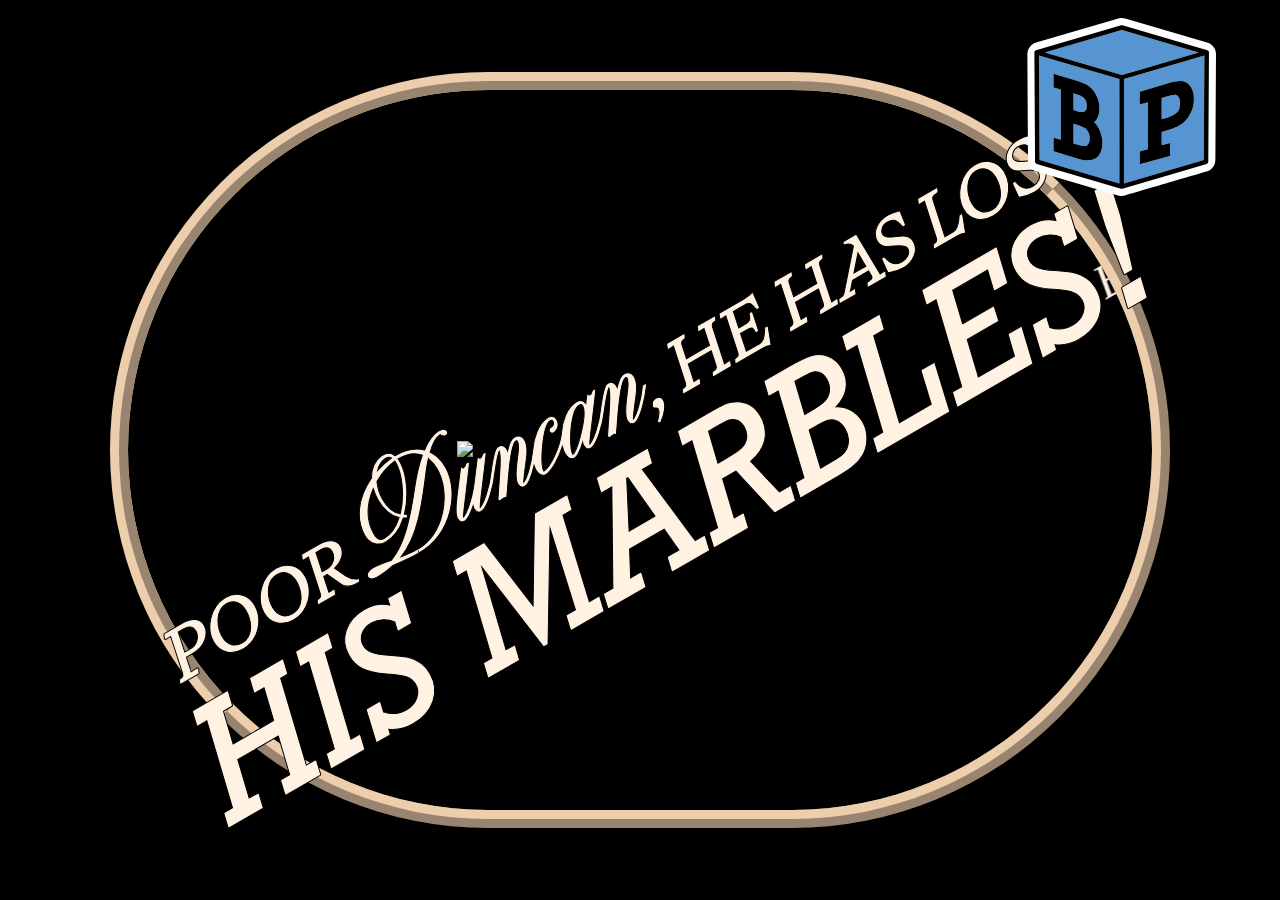
==== duncan.html @ 516d3875 "fixed marbles, they were not showing up" ====
<!DOCTYPE html>
<html>
  <head>
    <script src="https://cdnjs.cloudflare.com/ajax/libs/p5.js/1.9.2/p5.min.js"></script>
    <meta charset="utf-8" />
    <title>Poor Duncan, He Has Lost His Marbles!</title>
    <link rel="stylesheet" type="text/css" href="style.css" />
    <link rel="icon" type="image/png" sizes="32x32" href="./favicon/favicon_orange.png">

 
  </head>
  <body>
    
  <div class="menu">
  <a href="/index.html">
    <img src="/menu.svg">
  </a>
</div>

  <div class="bgImageDuncan">
    <marquee class="marqueeScreenDuncan">Bella broke the man! But to be fair, his unwillingness to move on and his reckless spending foreshadowed his demise." </marquee>
    <img src="./balls/bg.gif" alt="Looping Image of Duncan Crying for Bella's Attention">
  </div>

  <div id="headerDuncan">
        <!-- <h1>Godwin Chopping Block</h1> -->
    <img src="./balls/PD.svg" alt="Poor Duncan, He has lost his marbles!">
  </div>

  <div class="bgColorDuncan">
  </div>
    
  <script src="particle.js"></script>
  <script src="duncan.js"></script>
  </body>
</html>
---- style.css ----
*{
    margin: 0px;
    padding: 0;
    /* outline: 1px solid red; */
}

html, body{
    overflow-x: hidden;
}

.landingPage{
  display: flex;
  flex-direction: column;
  width: 100vw;
  height: 100dvh;
  pointer-events: none;
  background-color: #000000;

}

/* bella landing page*/

.topscreenBella{
  position: absolute;
  white-space: nowrap;
  margin: 4dvh;
  margin-top: 6dvh;
  padding: 1vw;
  font-family: Cambria, Cochin, Georgia, Times, 'Times New Roman', serif;
  font-style: italic;
  animation: marquee 5s linear infinite;
  color: #ffffff;
  background-color: #000000;
  z-index: 7;
  border-top: solid 2px rgb(255, 255, 255);
  border-bottom: solid 2px rgb(255, 255, 255);
  pointer-events: none;
}

.bellahf{
  display: flex;
  flex-direction: column;
  justify-content: center;
  align-items: center;
  width: 100%;
  pointer-events: none;
  overflow: visible;
}

.headerBella{
  display: flex;
  margin-top: 7em;
  justify-content: center;
  align-items: center;
  z-index: 3;
}

.headerBella img{
  max-width:17em;
  height: auto;
  filter: drop-shadow(0.1em 0.4em 0px rgb(0, 0, 0));
}


.footerBella{
  display: flex;
  justify-content: center;
  align-items: center;
  height: 1em;
  margin-top: 2dvh;
  z-index: 3;
  pointer-events: none;
}

.footerBella img{
  max-width: 17em;
  height: auto;
  filter: drop-shadow(0.1em 0.4em 0px rgb(0, 0, 0));
  pointer-events: none;
}


.wallpaperBella{
  position: fixed;
  max-width: 100%;
  height: auto;
  object-fit: contain;
  mix-blend-mode: multiply;
  opacity: 50%;
  z-index: 1;
  pointer-events: none;

}

.wallpaperBella img{
  max-width: 100vw;
  pointer-events: none;


}

.gradientBella{
  position: fixed;
  height: 100dvh;
  width: 100vw;
  object-fit: cover;
  align-items: center;
  display: block;
  pointer-events: none;
}

.gradientBella img{
  height: 100dvh;
  width: 100vw;
  pointer-events: none;
}

.bbb{
  display: flex;
  flex-direction: column;
  justify-content: center;
  align-items: center;
  /* width: 100%; */
  pointer-events: none;
  overflow: visible;
  margin: 0em auto;
  margin-top: 7em;
  margin-bottom: 5em;
  height: 50dvh;
  width: 70vw;
}

.bellaBella{
  display: flex;
  align-items: center;
  justify-content: center;
  height: 23em;
  width: 100%;
  object-fit: contain;
  z-index: 2;
  pointer-events: none;
}


.bellaBella img{
  max-width: 27em;
  pointer-events: none;
}

.bubbleBella {
    width: 14em;
    height: 2.5em;
    background: rgb(0, 0, 0);
    /* border-top: solid 2px rgb(255, 255, 255);
    border-bottom: solid 2px rgb(255, 255, 255); */
    color: #bababa;
    font-family: Arial;
    font-size: 1em;
    font-family:Cambria, Cochin, Georgia, Times, 'Times New Roman', serif;
    font-style: italic;
    text-align: center;
    line-height: 0em;
    border-radius: 3em;
    white-space: nowrap;
    z-index: 6;
    pointer-events: none;
    position: relative;

    

    opacity: 1;
    animation: fadeInUp 1.5s;
    -webkit-animation: fadeInUp 1.5s;
    animation-delay: 1s;
    -webkit-animation-delay: 1s;
    animation-fill-mode: backwards;
    -webkit-animation-fill-mode: backwards;

}

.bubbleBella::after {
    content: '';
    display: flex;
    position: relative;
    bottom: -1.7em;    
    left: 70%;    
    width: 1.8em;
    height: 1.8em;
    background: black;
    /* border: 3px groove #bababa; */
    border-radius: 50%;
    z-index: -1;

}

.bubbleBella::before {
    content: '';
    display: flex;
    position: relative;
    bottom: -4.3em;    
    left: 64%;    
    width: 1em;
    height: 1em;
    background: black;
    /* border: 3px groove #bababa; */
    border-radius: 50%;
    z-index: 6;

}


@-webkit-keyframes fadeInUp{
    0%{
      opacity: 0;
      -webkit-transform: translateY(10px);
    }
    100%{
      opacity: 1;
      -webkit-transform: translateY(0);
    }

    
}

@keyframes fadeInUp{
    0%{
      opacity: 0;
      -webkit-transform: translateY(10px);
    }
    100%{
      opacity: 1;
      -webkit-transform: translateY(0);
    }
}

.frameBella{
  position: fixed;
  height: 100dvh;
  width: 100vw;
  object-fit: cover;
  align-items: center;
  z-index: 7;
  pointer-events: none;
  opacity: 1;

}

.frameBella img{
  width: 100%;
  height: 100%;
  display: block;
  pointer-events: none;
}

.toyIndex{
  position: relative;
  display: flex;
  flex-direction: column;
  height: 50dvh;
  width: 16em;
  align-items: center;
  justify-content: center;
  margin: 0em auto;
  margin-top: 12em;
  z-index: 6;
  filter: grayscale(100%);

}

.bottomScreenBella{
  position: relative;
  white-space: nowrap;
  margin: 1dvh;
  margin-top: 1dvh;
  padding: 1vw;
  font-family: Cambria, Cochin, Georgia, Times, 'Times New Roman', serif;
  font-style: italic;
  letter-spacing: 0.5em;
  text-transform: uppercase;
  animation: marquee 5s linear infinite;
  color: #ffffff;
  background-color: #000000;
  z-index: 7;
  border-top: solid 2px rgb(255, 255, 255);
  border-bottom: solid 2px rgb(255, 255, 255);
  pointer-events: none;
}

.toyImages{
  display: flex;
  background: black;
  border: 5px ridge #ffffff;
  border-radius: 1em;
  padding: 0.5em 0;
  margin: 1em 0;
  flex-direction: row;
  align-items: end;
  justify-content: center;
  z-index: 6;
  position: relative;
  filter: drop-shadow(0.5em 0.5em 0px rgb(68, 68, 68));
}

.toyImages:active{
    transform: translate(0.5em);
    transition: 0.01s ease-in;
    filter: grayscale(0%);
    filter: drop-shadow(none);
  }


.toyImages a{
  position: absolute;
  display: flex;
  flex-direction: column;
  pointer-events: all;
  inset: 1em;
}


.toyImages img{
  max-width: 95%;
  max-height: 100%;
  object-fit: contain;
  display: block;
  pointer-events: none;
}


.toyImagesFooter marquee{
  display: flex;
  position: relative;
  justify-content: center;
  align-items: center;
  /* margin: 2em; */
  margin-top: 3em;
  margin-bottom: 5em;
  width: 20em;
  height: 1.6em;
  font-family: Cambria, Cochin, Georgia, Times, 'Times New Roman', serif;
  font-size: 1em;
  font-style: italic;
  color: white;
  border-top: solid 2px rgb(255, 255, 255);
  border-bottom: solid 2px rgb(255, 255, 255);
  background-color: #000000;
}

/* duncan */


.bgColorDuncan{
  width: 100vw;
  height: 100dvh;
  background-color: black;
  position: fixed;
  z-index: -1;
}

.bgImageDuncan{
  position: fixed;
  top: 50%;
  left: 50%;
  transform: translate(-50%, -50%);

  width: 80vw;
  height: 80dvh;

  display: flex;
  align-items: center;
  justify-content: center;
  overflow: hidden;
  z-index: 0;
  border: 5mm ridge rgb(237, 206, 172);
  border-radius: 40em;
}

canvas{
  display: block;
  position: fixed;
  z-index: 11;
  pointer-events: none;
}

.marqueeScreenDuncan{

  top: 60%;
  left: -10%;
  right: -10%;
  transform: rotate(-30deg);

  
  position: fixed ;
  white-space: nowrap;
  overflow: visible;

  font-family: Cambria, Cochin, Georgia, Times, 'Times New Roman', serif;
  font-style: italic;
  font-size: 3em;

  animation: marquee 3s linear infinite;
  color: #fff2e3;
  z-index: 3;

}

#headerDuncan{

    position: fixed;

    top: 50%;
    left: 50%;
    transform: translate(-50%, -50%);
    

    display: flex;
    justify-content: center; 
    position: fixed;
    width: 100%;
    
    z-index: 2;
}
/* #header h1{
    margin-top: 10px;
    margin-left: 15px;
    font-size: 7vw;
} */

#headerDuncan img{
  max-width:100vw;
  height: auto;
  transform: rotate(-30deg);

  animation-duration: 3s;
  animation-name: slide-in;
  animation-iteration-count: infinite;
  animation-direction: alternate;
}


/* godwin */

.topscreenGodwin{
position: fixed ;
white-space: nowrap;
margin:1em;
padding: 0.5em;
font-family: Cambria, Cochin, Georgia, Times, 'Times New Roman', serif;
font-style: italic;
animation: marquee 5s linear infinite;
color: #000000;
background-color: #fed1ff;
border-top: solid 1px black;
border-bottom: solid 1px black;
z-index: 2;
pointer-events: none;
width: fit-content;
}

#headerGodwin{
    display: flex;
    margin-top: 6vh;
    justify-content: left; 
    margin-left: 1em;
    position: fixed;
    width: 100%;
    z-index: 2;
    pointer-events: none;
    width: fit-content;
}
/* #header h1{
    margin-top: 10px;
    margin-left: 15px;
    font-size: 7vw;
} */

#headerGodwin img{
  max-width:15em;
  height: auto;
}


#app {
    width: 100%;
    height: 100vh;
    background: #fff2e3;
    display: flex;
    flex-direction: column;
    justify-content: center;
    align-items: center;
    overflow-y: hidden;
    pointer-events: all;

  }
  
  .doors {
    display: flex;
  }
  
  .door {
    background: #000000;
    width: 9em;
    height: 35em;
    overflow: hidden;
    margin-top: 10em;
    margin-bottom: 1em;
    border: 3mm ridge rgb(254, 209, 255);

  }

    .door:nth-child(1n){
    border-radius: 100px 0px 0px 100px;
  }

    .door:nth-child(2n){
     border-radius: 0px 100px 100px 0px;
  }
  
  .boxes {
    transition: transform 1s ease-in-out;
  }
  
  .buttons {
    margin: 35em 0em 5em 0em;
    position: absolute;
    display: flex;
    width: 6em;
    height: 3em;
    transform: rotate(0deg);
    border-radius: 2%;
    text-wrap: wrap;
    overflow: hidden;
    background-color: #fed1ff;

    outline: 3mm ridge #fed1ff;

  }
  
  button {
    font-size: 1em;
    font-family: Cambria, Cochin, Georgia, Times, 'Times New Roman', serif;
    color: #000000;
    background-color: #fff2e3;


  }

  .godwinFooter marquee{
  display: flex;
  position: relative;
  justify-content: center;
  align-items: center;
  /* margin: 2em; */
  margin-top: 1em;
  margin-bottom: 1em;
  width: 22em;
  height: 1.6em;
  font-family: Cambria, Cochin, Georgia, Times, 'Times New Roman', serif;
  font-size: 1em;
  font-style: italic;
  color: rgb(0, 0, 0);
  border-top: solid 1px rgb(0, 0, 0);
  border-bottom: solid 1px rgb(0, 0, 0);
  background-color: #fed1ff;
  pointer-events: none;

}

  /* button:active{
    transform: translateY(4px);
    transition: 0.01s ease-in;
    background-color: #5695d2;
    
  } */

/* menu */

.menu {
  display: flex;
  width: auto;
  height: auto;
  position: fixed;
  top: 2vh;
  right: 5vw;
  z-index: 10;
  justify-content: flex-end;
  align-items: center;
  /* pointer-events: none; */
}

.menu a{
  display: flex;
  pointer-events: all;
}

.menu img{
  width: 15vw;
  height: auto;
  pointer-events: none;
}
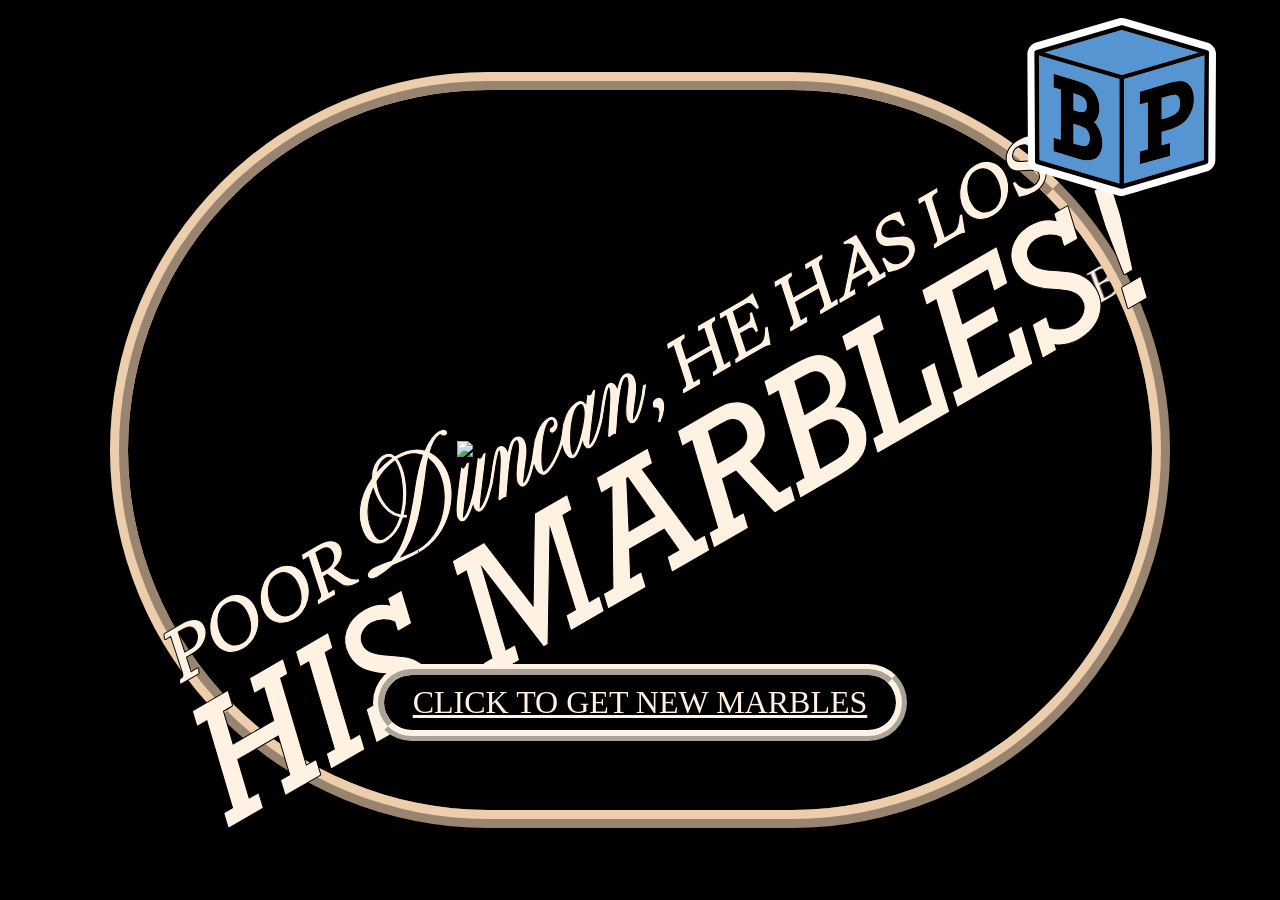
==== commit f2dabae2: "Added a button to Duncan" ====
--- a/duncan.html
+++ b/duncan.html
@@ -23,8 +23,12 @@
   </div>
 
   <div id="headerDuncan">
-        <!-- <h1>Godwin Chopping Block</h1> -->
     <img src="./balls/PD.svg" alt="Poor Duncan, He has lost his marbles!">
+  </div>
+
+  <div class="buttonsDuncan">
+      <a href="/duncan.html">Click to get new marbles
+      </a>
   </div>
 
   <div class="bgColorDuncan">
--- a/style.css
+++ b/style.css
@@ -437,6 +437,48 @@
   animation-direction: alternate;
 }
 
+  .buttonsDuncan {
+
+    display: flex;
+    width: auto;
+    height: auto;
+    position: fixed;
+    top: 75vh;
+    right: 30vw;
+    left: 30vw;
+    z-index: 10;
+    justify-content: center;
+    align-items: center;
+
+    position: fixed;
+    border-radius: 2em;
+    padding: 1dvh;
+
+    outline: 3mm ridge #fff2e3;
+    background-color: #000000;
+
+    z-index: 1000;
+
+
+  }
+
+  .buttonsDuncan a{
+    pointer-events: all;
+
+    display: flex;
+    justify-content: center;
+    align-items: center;
+
+    color: #fff2e3;
+    background-color: #000000;
+    font-size: 2em;
+    font-family: Cambria, Cochin, Georgia, Times, 'Times New Roman', serif;
+    text-transform: uppercase;
+    text-align: center;
+  }
+
+
+
 
 /* godwin */
 
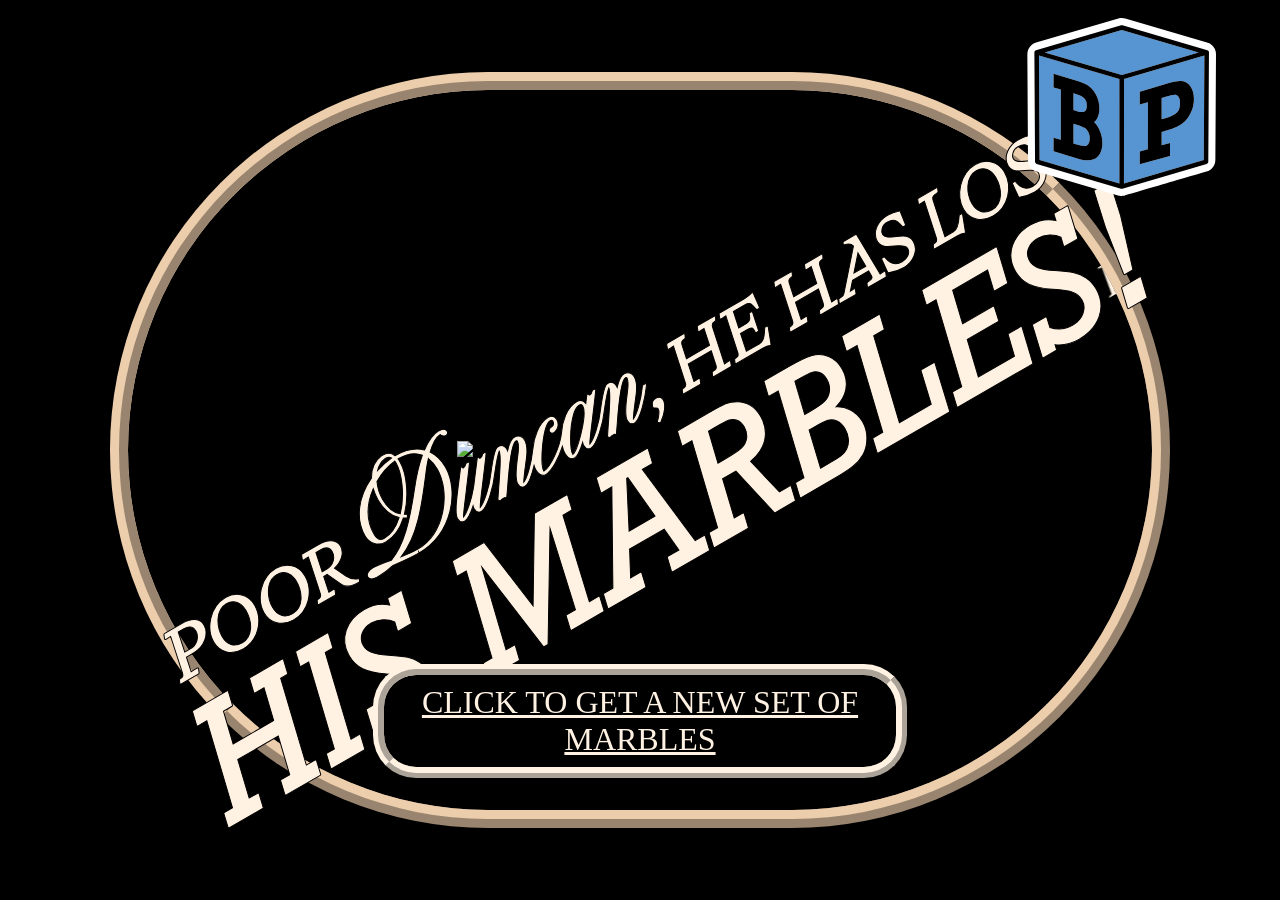
==== commit ec8f7756: "Update duncan.html" ====
--- a/duncan.html
+++ b/duncan.html
@@ -27,7 +27,7 @@
   </div>
 
   <div class="buttonsDuncan">
-      <a href="/duncan.html">Click to get new marbles
+      <a href="/duncan.html">Click to get a new set of marbles
       </a>
   </div>
 
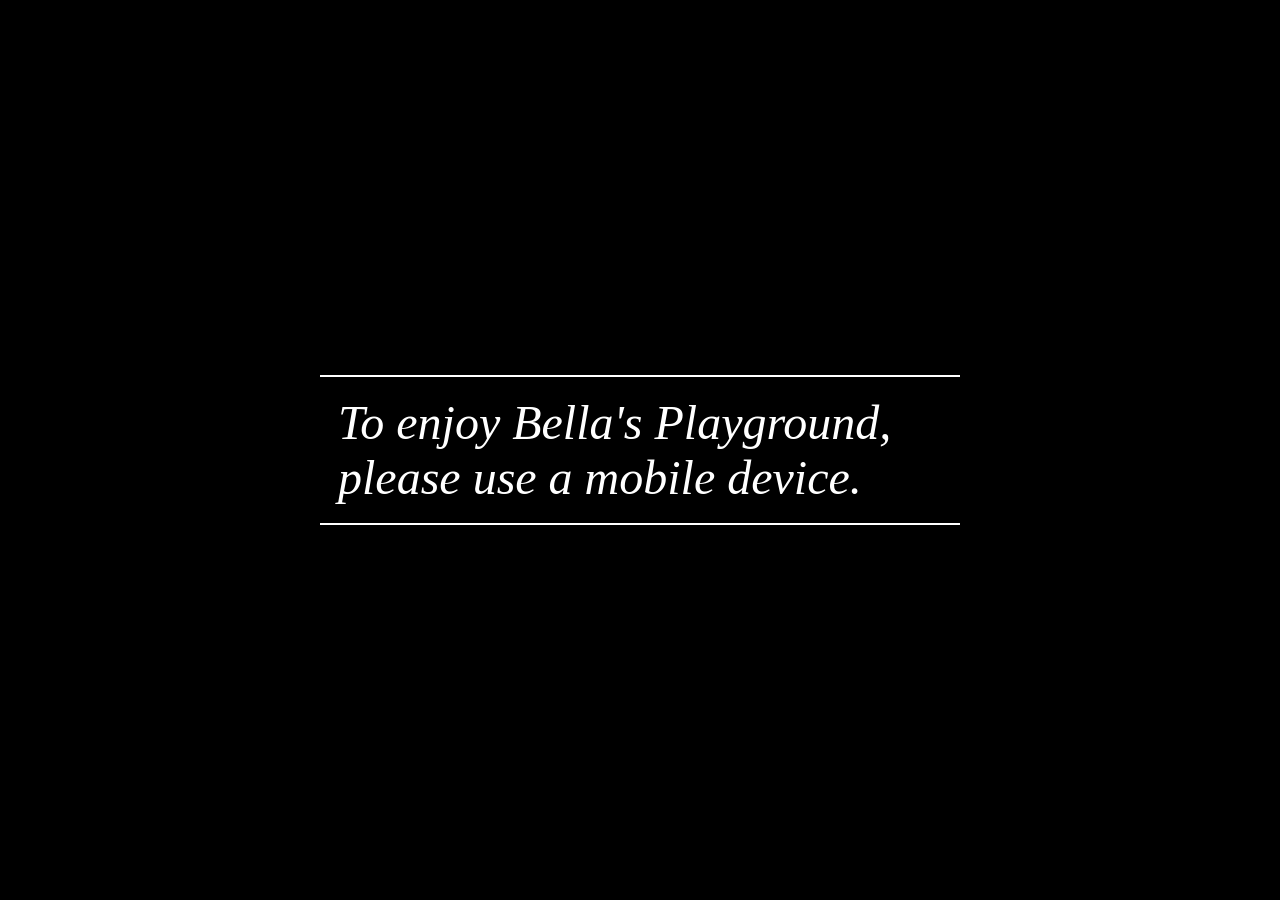
==== commit bc9f5c33: "added a no desktop screen" ====
--- a/duncan.html
+++ b/duncan.html
@@ -4,6 +4,7 @@
     <script src="https://cdnjs.cloudflare.com/ajax/libs/p5.js/1.9.2/p5.min.js"></script>
     <meta charset="utf-8" />
     <title>Poor Duncan, He Has Lost His Marbles!</title>
+    <meta name="viewport" content="width=device-width, initial-scale=1.0">
     <link rel="stylesheet" type="text/css" href="style.css" />
     <link rel="icon" type="image/png" sizes="32x32" href="./favicon/favicon_orange.png">
 
@@ -33,6 +34,10 @@
 
   <div class="bgColorDuncan">
   </div>
+
+      <div class="noDesktop">
+      <div class="noDesktopText">To enjoy Bella's Playground, please use a mobile device.</div>
+    </div>
     
   <script src="particle.js"></script>
   <script src="duncan.js"></script>
--- a/style.css
+++ b/style.css
@@ -346,8 +346,8 @@
   background-color: #000000;
 }
 
+
 /* duncan */
-
 
 .bgColorDuncan{
   width: 100vw;
@@ -371,8 +371,14 @@
   justify-content: center;
   overflow: hidden;
   z-index: 0;
-  border: 5mm ridge rgb(237, 206, 172);
+  border: 3mm ridge rgb(237, 206, 172);
   border-radius: 40em;
+}
+
+.bgImageDuncan img{
+  width: 100%;
+  height: 100%;
+  object-fit: cover; 
 }
 
 canvas{
@@ -396,7 +402,7 @@
 
   font-family: Cambria, Cochin, Georgia, Times, 'Times New Roman', serif;
   font-style: italic;
-  font-size: 3em;
+  font-size: 1.2em;
 
   animation: marquee 3s linear infinite;
   color: #fff2e3;
@@ -454,10 +460,10 @@
     border-radius: 2em;
     padding: 1dvh;
 
-    outline: 3mm ridge #fff2e3;
+    outline: 2mm ridge rgb(237, 206, 172);
     background-color: #000000;
 
-    z-index: 1000;
+    z-index: 100;
 
 
   }
@@ -469,12 +475,13 @@
     justify-content: center;
     align-items: center;
 
-    color: #fff2e3;
+    color: rgb(237, 206, 172);
     background-color: #000000;
-    font-size: 2em;
+    font-size: 1em;
     font-family: Cambria, Cochin, Georgia, Times, 'Times New Roman', serif;
     text-transform: uppercase;
     text-align: center;
+    text-decoration: none;
   }
 
 
@@ -483,20 +490,26 @@
 /* godwin */
 
 .topscreenGodwin{
-position: fixed ;
-white-space: nowrap;
-margin:1em;
-padding: 0.5em;
-font-family: Cambria, Cochin, Georgia, Times, 'Times New Roman', serif;
-font-style: italic;
-animation: marquee 5s linear infinite;
-color: #000000;
-background-color: #fed1ff;
-border-top: solid 1px black;
-border-bottom: solid 1px black;
-z-index: 2;
-pointer-events: none;
-width: fit-content;
+  display: flex;
+  position: fixed;
+  justify-content: center;
+  align-items: center;
+  /* margin: 2em; */
+  margin-top: 1em;
+  margin-bottom: 1em;
+  margin-left: 0em;
+  margin-right: 10em;
+  width: 28em;
+  height: 1.6em;
+  font-family: Cambria, Cochin, Georgia, Times, 'Times New Roman', serif;
+  font-size: 1em;
+  font-style: italic;
+  color: rgb(0, 0, 0);
+  border-top: solid 1px rgb(0, 0, 0);
+  border-bottom: solid 1px rgb(0, 0, 0);
+  background-color: #fed1ff;
+  pointer-events: none;
+
 }
 
 #headerGodwin{
@@ -525,7 +538,7 @@
 #app {
     width: 100%;
     height: 100vh;
-    background: #fff2e3;
+    background: #f7ebd1;
     display: flex;
     flex-direction: column;
     justify-content: center;
@@ -542,11 +555,11 @@
   .door {
     background: #000000;
     width: 9em;
-    height: 35em;
+    height: 30em;
     overflow: hidden;
-    margin-top: 10em;
+    margin-top: 5em;
     margin-bottom: 1em;
-    border: 3mm ridge rgb(254, 209, 255);
+    border: 2mm ridge rgb(254, 209, 255);
 
   }
 
@@ -563,7 +576,7 @@
   }
   
   .buttons {
-    margin: 35em 0em 5em 0em;
+    margin: 30em 0em 5em 0em;
     position: absolute;
     display: flex;
     width: 6em;
@@ -574,7 +587,7 @@
     overflow: hidden;
     background-color: #fed1ff;
 
-    outline: 3mm ridge #fed1ff;
+    outline: 2mm ridge #5695d2;
 
   }
   
@@ -582,7 +595,7 @@
     font-size: 1em;
     font-family: Cambria, Cochin, Georgia, Times, 'Times New Roman', serif;
     color: #000000;
-    background-color: #fff2e3;
+    background-color: #5695d2;
 
 
   }
@@ -592,10 +605,9 @@
   position: relative;
   justify-content: center;
   align-items: center;
-  /* margin: 2em; */
-  margin-top: 1em;
-  margin-bottom: 1em;
-  width: 22em;
+  margin-top:0.5dvh;
+  margin-bottom: 4dvh;
+  width: 28em;
   height: 1.6em;
   font-family: Cambria, Cochin, Georgia, Times, 'Times New Roman', serif;
   font-size: 1em;
@@ -641,3 +653,50 @@
   pointer-events: none;
 }
 
+.noDesktop{
+  display: none;
+}
+
+@media (min-width: 450px) {
+  .noDesktop {
+    display: flex;
+    position: fixed;
+    top: 0;
+    left: 0;
+    width: 100vw;
+    height: 100vh;
+    background-color: #000000;
+    z-index: 100;
+  }
+
+  .noDesktopText{
+
+    display: flex;
+    width: auto;
+    height: auto;
+    position: fixed;
+
+    top: 50%;
+    left: 50%;
+    transform: translate(-50%, -50%);
+
+    z-index: 10;
+    justify-content: center;
+    align-items: center;
+
+    position: fixed;
+    padding: 2dvh;
+
+    font-family: Cambria, Cochin, Georgia, Times, 'Times New Roman', serif;
+    font-size: 3em;
+    font-style: italic;
+    color: white;
+    z-index: 1000;
+
+    border-top: solid 2px rgb(255, 255, 255);
+    border-bottom: solid 2px rgb(255, 255, 255);
+
+    background-color: black;
+  }
+  
+}
